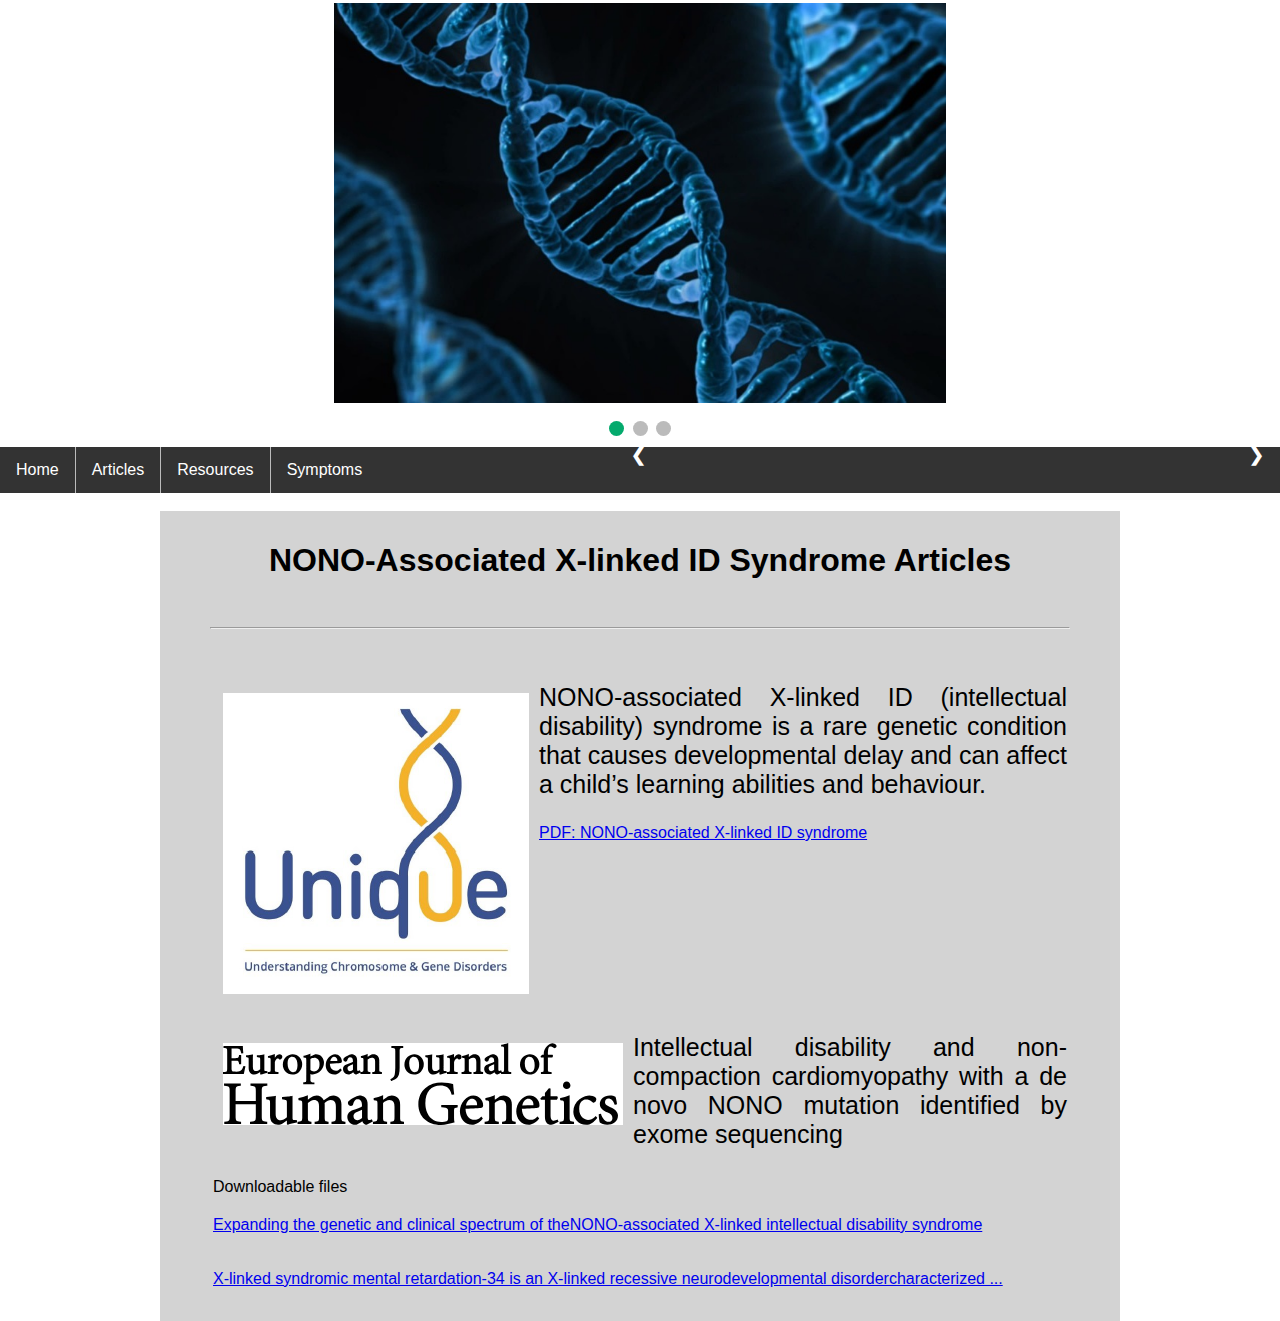
==== pages/Articles.html @ 8fdeb349 "Initial commit using html instead of Blazor." ====
<!DOCTYPE html>
<html>
<head>
<title>Page Title</title>
<link rel="stylesheet" href="/css/carousel.css">
<link rel="stylesheet" href="/css/iframe.css">
<link rel="stylesheet" href="/css/navbar.css">
<style>
    table tr td {
        width: 33%;
    }
  
  #center-col {
    width: 75%;
        margin: auto;
        background-color: lightgray;
        padding: 10px 50px 10px 50px;
        height: 90vh;
  }

  #page-title {
    text-align: center;
  }

  .main-text {
    font-size: 20px;
  }

  .square img {
            float: left;
            margin: 10px;
        }
 
        .square p {
            text-align: justify;
            font-size: 25px;
        }
</style>
</head>
<body>
    <table>
        <tr>
            <td></td>
            <td>
                <div class="slideshow-container">
                    <div class="mySlides fade">
                      <img src="../images/dna-helix.jpg">
                    </div>
                    
                    <div class="mySlides fade">
                      <img src="../images/doctor-cartoon.jpg">
                    </div>
                    
                    <div class="mySlides fade">
                      <img src="../images/nurse.jpg">
                    </div>

                    <br>
                    
                    <div style="text-align:center">
                      <span class="dot" onclick="currentSlide(1)"></span> 
                      <span class="dot" onclick="currentSlide(2)"></span> 
                      <span class="dot" onclick="currentSlide(3)"></span> 
                    </div>
                    
            </div>
            </td>
            <td></td>
        </tr>
        <tr>
            <td></td>
            <td>
                <div style="width: 50px; margin: auto;">
                    <a class="prev" onclick="plusSlides(-1)">❮</a>
                    <a class="next" onclick="plusSlides(1)">❯</a>
                </div>
            </td>
            <td></td>
        </tr>
    </table>
    <ul class="navbar">
      <li><a href="../index.html">Home</a></li>
      <li><a href="Articles.html">Articles</a></li>
      <li><a href="Resources.html">Resources</a></li>
      <li><a href="Symptoms.html">Symptoms</a></li>
    </ul>
    <br>
    <div id="center-col">
        <h1 id="page-title">NONO-Associated X-linked ID Syndrome Articles</h1><br><hr><br>
        <table>
          <tr>
            <td>
              <div class="square">
                <div>
                    <img src="../images/unique_logo.png" alt="">
                </div>
                <p>NONO-associated X-linked ID (intellectual disability) syndrome is a rare genetic condition that causes developmental delay and can affect a child’s learning abilities and behaviour.</p>
                  <a href="../documents/NONO-associated X-linked ID syndrome QFN.pdf">PDF: NONO-associated X-linked ID syndrome</a>
            </div>
            </td>
          </tr>
        
          <tr>
            <td>
              <div class="square">
                <div>
                  <a href="https://www.nature.com/articles/ejhg201672">
                    <img src="../images/euro_logo.png" alt="">
                  </a>
                </div>
                <p>Intellectual disability and non-compaction cardiomyopathy with a de novo NONO mutation identified by exome sequencing</p>
            </div>
            </td>
          </tr>
          <tr>
            <td>
              Downloadable files
            </td>
          </tr>
          <tr>
              <td>
                  <a href="../documents/NONO-associated X-linked intellectual disability syndrome.pdf">
                      <p>
                          Expanding the genetic and clinical spectrum of theNONO-associated X-linked intellectual disability syndrome
                      </p>
                  </a>
              </td>
          </tr>
          <tr>
              <td>
                  <a href="../documents/X-linked syndromic mental retardation.pdf">
                      <p>
                          X-linked syndromic mental retardation-34 is an X-linked recessive neurodevelopmental disordercharacterized ...
                      </p>
                  </a>
              </td>
          </tr>
  
      </table>
    </div>

    <script>
        let slideIndex = 0;
        showSlides();

        function showSlides() {
        let i;
        let slides = document.getElementsByClassName("mySlides");
        let dots = document.getElementsByClassName("dot");
        for (i = 0; i < slides.length; i++) {
        slides[i].style.display = "none";  
        }
        slideIndex++;
        if (slideIndex > slides.length) {slideIndex = 1}    
        for (i = 0; i < dots.length; i++) {
        dots[i].className = dots[i].className.replace(" active", "");
        }
        slides[slideIndex-1].style.display = "block";  
        dots[slideIndex-1].className += " active";
        setTimeout(showSlides, 5000); // Change image every 5 seconds
        }
        </script>
</body>
</html>
---- css/carousel.css ----
* {box-sizing: border-box}
body {font-family: Verdana, sans-serif; margin:0}
.mySlides {
    display: none;
    height: 400px;
    max-height: 400px;
}
    .mySlides img {
        vertical-align: middle;
        margin: auto;
        height: 400px;
        max-height: 400px;
    }

/* Slideshow container */
.slideshow-container {
  max-width: 700px;
  position: relative;
  margin: auto;
}

/* Next & previous buttons */
.prev, .next {
  cursor: pointer;
  position: absolute;
  top: 50%;
  width: auto;
  padding: 16px;
  margin-top: -22px;
  color: white;
  font-weight: bold;
  font-size: 18px;
  transition: 0.6s ease;
  border-radius: 0 3px 3px 0;
  user-select: none;
}

/* Position the "next button" to the right */
.next {
  right: 0;
  border-radius: 3px 0 0 3px;
}

/* On hover, add a black background color with a little bit see-through */
.prev:hover, .next:hover {
  background-color: rgba(0,0,0,0.8);
}

/* Caption text */
.text {
  color: #f2f2f2;
  font-size: 15px;
  padding: 8px 12px;
  position: absolute;
  bottom: 8px;
  width: 100%;
  text-align: center;
}

/* Number text (1/3 etc) */
.numbertext {
  color: #f2f2f2;
  font-size: 12px;
  padding: 8px 12px;
  position: absolute;
  top: 0;
}

/* The dots/bullets/indicators */
.dot {
  cursor: pointer;
  height: 15px;
  width: 15px;
  margin: 0 2px;
  background-color: #bbb;
  border-radius: 50%;
  display: inline-block;
  transition: background-color 0.6s ease;
}

.active, .dot:hover {
  background-color: #717171;
}

/* Fading animation */
.fade {
  animation-name: fade;
  animation-duration: 1.5s;
}

@keyframes fade {
  from {opacity: .4} 
  to {opacity: 1}
}

/* On smaller screens, decrease text size */
@media only screen and (max-width: 300px) {
  .prev, .next,.text {font-size: 11px}
}
---- css/iframe.css ----
#wrap {
    width: 1200px;
    height: 1000px;
    padding: 0;
    overflow: hidden;
}

#frame {
    width: 1200px;
    height: 1000px;
    border: 1px solid black;
}

#frame {
    zoom: 0.75;
    -moz-transform: scale(0.75);
    -moz-transform-origin: 0 0;
}
---- css/navbar.css ----
.navbar {
    list-style-type: none;
    margin: 0;
    padding: 0;
    overflow: hidden;
    background-color: #333;
  }
  
  .navbar li {
    float: left;
    border-right:1px solid #bbb;
  }
  
  .navbar li:last-child {
    border-right: none;
  }
  
  .navbar li a {
    display: block;
    color: white;
    text-align: center;
    padding: 14px 16px;
    text-decoration: none;
  }
  
  .navbar li a:hover:not(.active) {
    background-color: #111;
  }

  .active {
    background-color: #04AA6D;
  }
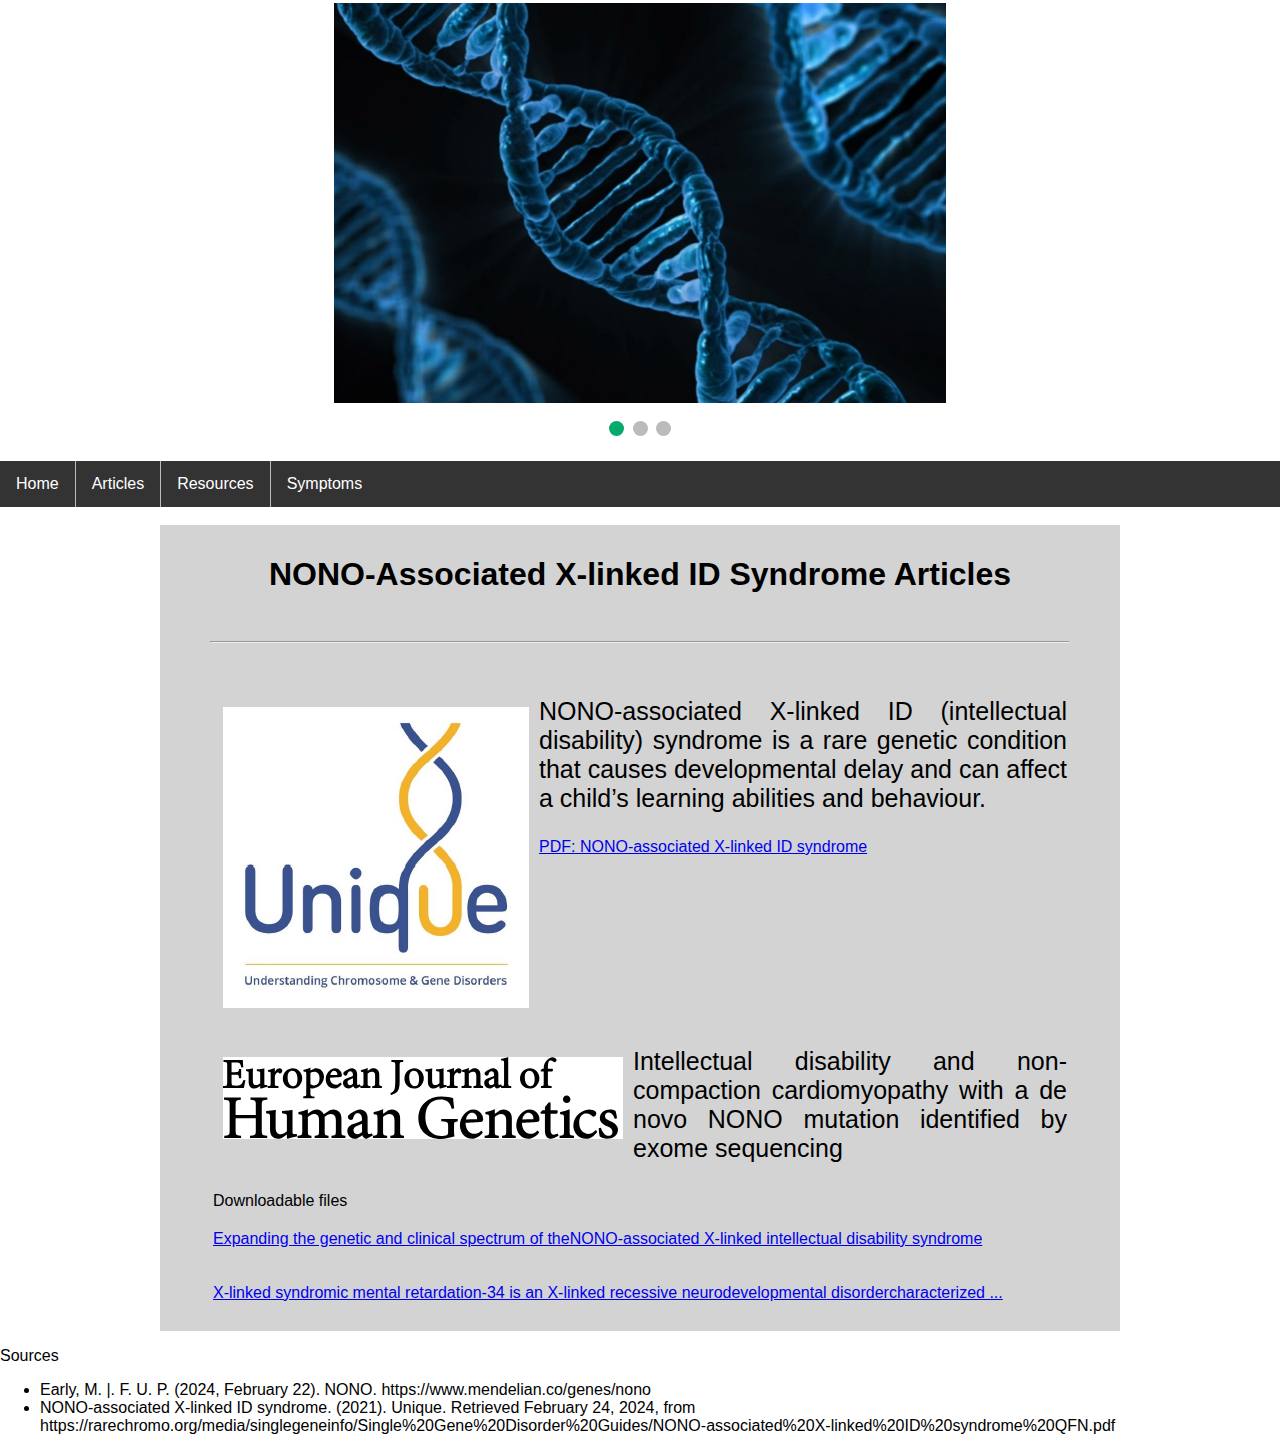
==== commit d3223070: "Moved repeated css to separate css file. Fixed formatting. Fixed iFrame flowing off div." ====
--- a/pages/Articles.html
+++ b/pages/Articles.html
@@ -2,43 +2,16 @@
 <html>
 <head>
 <title>Page Title</title>
-<link rel="stylesheet" href="/css/carousel.css">
-<link rel="stylesheet" href="/css/iframe.css">
-<link rel="stylesheet" href="/css/navbar.css">
+<link rel="stylesheet" href="../css/carousel.css">
+<link rel="stylesheet" href="../css/iframe.css">
+<link rel="stylesheet" href="../css/navbar.css">
+<link rel="stylesheet" href="../css/site.css">
 <style>
-    table tr td {
-        width: 33%;
-    }
-  
-  #center-col {
-    width: 75%;
-        margin: auto;
-        background-color: lightgray;
-        padding: 10px 50px 10px 50px;
-        height: 90vh;
-  }
 
-  #page-title {
-    text-align: center;
-  }
-
-  .main-text {
-    font-size: 20px;
-  }
-
-  .square img {
-            float: left;
-            margin: 10px;
-        }
- 
-        .square p {
-            text-align: justify;
-            font-size: 25px;
-        }
 </style>
 </head>
 <body>
-    <table>
+    <table id="carousel-table">
         <tr>
             <td></td>
             <td>
@@ -67,17 +40,8 @@
             </td>
             <td></td>
         </tr>
-        <tr>
-            <td></td>
-            <td>
-                <div style="width: 50px; margin: auto;">
-                    <a class="prev" onclick="plusSlides(-1)">❮</a>
-                    <a class="next" onclick="plusSlides(1)">❯</a>
-                </div>
-            </td>
-            <td></td>
-        </tr>
     </table>
+    <br>
     <ul class="navbar">
       <li><a href="../index.html">Home</a></li>
       <li><a href="Articles.html">Articles</a></li>
@@ -138,7 +102,13 @@
   
       </table>
     </div>
-
+    <div>
+      <p>Sources</p>
+      <ul>
+          <li>Early, M. |. F. U. P. (2024, February 22). NONO. https://www.mendelian.co/genes/nono</li>
+          <li>NONO-associated X-linked ID syndrome. (2021). Unique. Retrieved February 24, 2024, from https://rarechromo.org/media/singlegeneinfo/Single%20Gene%20Disorder%20Guides/NONO-associated%20X-linked%20ID%20syndrome%20QFN.pdf</li>
+      </ul>
+    </div>
     <script>
         let slideIndex = 0;
         showSlides();
--- a/css/carousel.css
+++ b/css/carousel.css
@@ -96,4 +96,8 @@
 /* On smaller screens, decrease text size */
 @media only screen and (max-width: 300px) {
   .prev, .next,.text {font-size: 11px}
-}+}
+
+#carousel-table tr td {
+  width: 33%;
+}
--- a/css/iframe.css
+++ b/css/iframe.css
@@ -1,14 +1,16 @@
 #wrap {
-    width: 1200px;
-    height: 1000px;
+    max-height: 600px;
+    width: 850px;
     padding: 0;
     overflow: hidden;
+
 }
 
-#frame {
-    width: 1200px;
-    height: 1000px;
+#frame { 
+    height: 600px;
+    width: 850px;
     border: 1px solid black;
+    display: inline;
 }
 
 #frame {
--- a/css/site.css
+++ b/css/site.css
@@ -0,0 +1,25 @@
+#center-col {
+    width: 75%;
+    margin: auto;
+    background-color: lightgray;
+    padding: 10px 50px 10px 50px;
+    overflow: hidden;
+  }
+
+  #page-title {
+    text-align: center;
+  }
+
+  .main-text {
+    font-size: 20px;
+  }
+/* Image wrap */
+  .square img {
+    float: left;
+    margin: 10px;
+}
+
+.square p {
+    text-align: justify;
+    font-size: 25px;
+}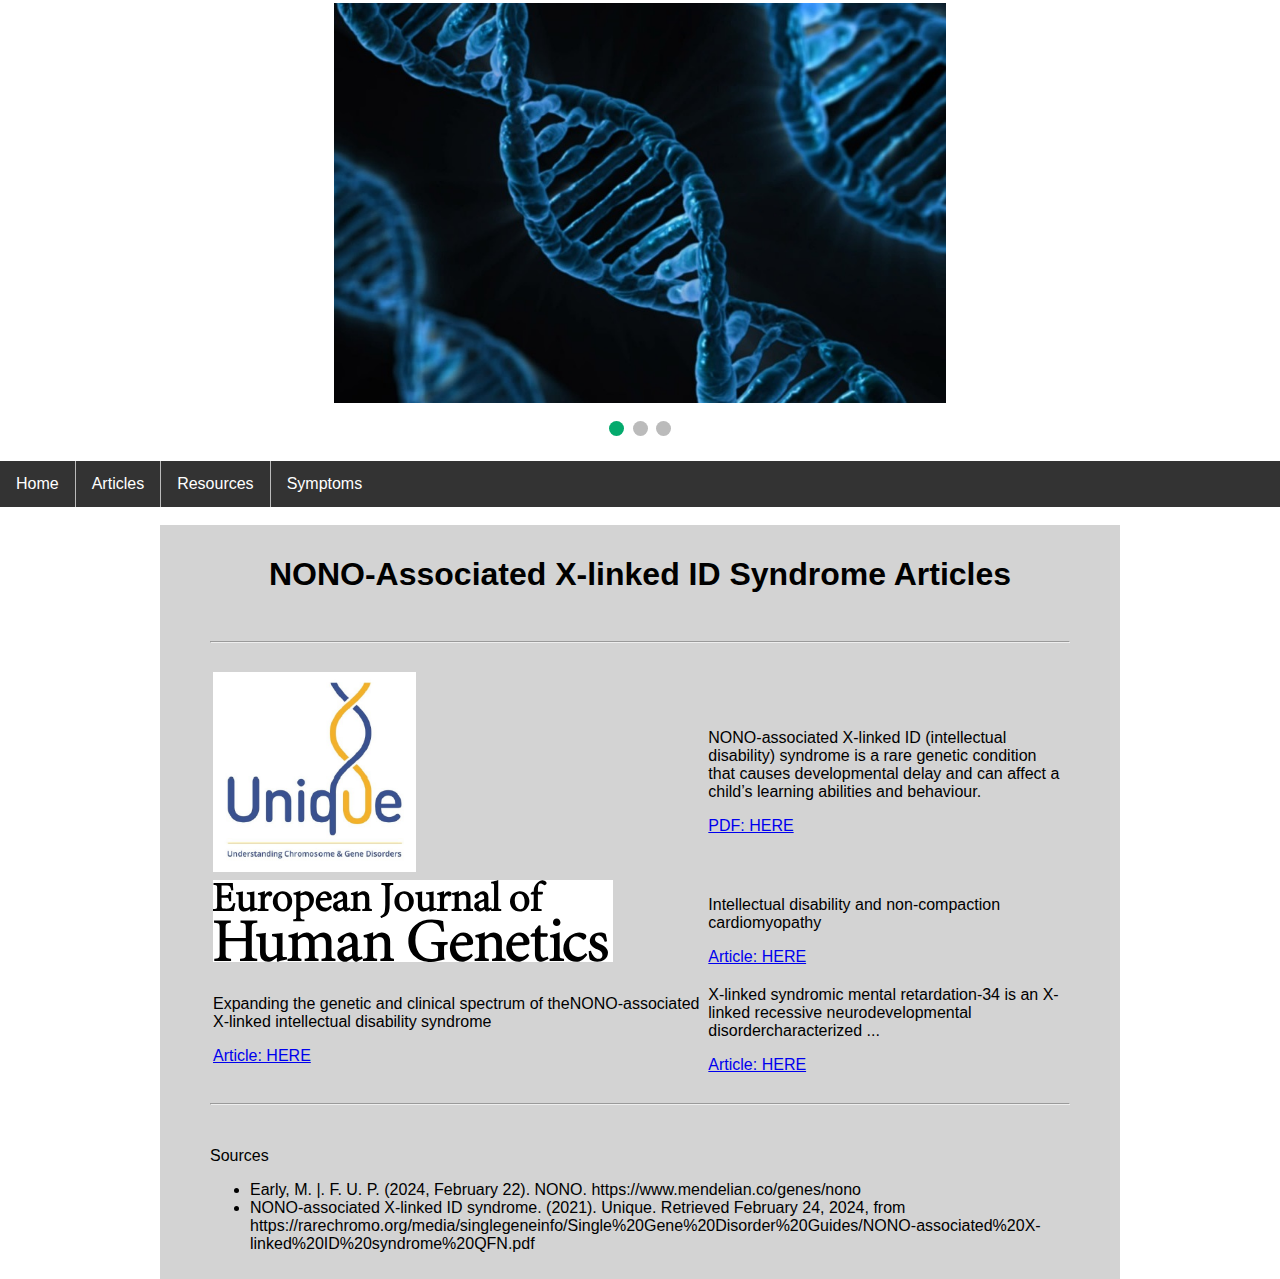
==== commit 954926b3: "Fixed pages showing wrong title. Moved repeated JS script into main.js. Made image carousel, navbar " ====
--- a/pages/Articles.html
+++ b/pages/Articles.html
@@ -1,134 +1,58 @@
 <!DOCTYPE html>
 <html>
 <head>
-<title>Page Title</title>
+<title>NONO-Associated X-linked ID Syndrome - Articles</title>
 <link rel="stylesheet" href="../css/carousel.css">
 <link rel="stylesheet" href="../css/iframe.css">
 <link rel="stylesheet" href="../css/navbar.css">
 <link rel="stylesheet" href="../css/site.css">
 <style>
+  #carousel-table tr td {
+    width: 33%;
+  }
 
+  #content-table tr td {
+      max-width: 600px;
+  }
 </style>
 </head>
 <body>
-    <table id="carousel-table">
-        <tr>
-            <td></td>
-            <td>
-                <div class="slideshow-container">
-                    <div class="mySlides fade">
-                      <img src="../images/dna-helix.jpg">
-                    </div>
-                    
-                    <div class="mySlides fade">
-                      <img src="../images/doctor-cartoon.jpg">
-                    </div>
-                    
-                    <div class="mySlides fade">
-                      <img src="../images/nurse.jpg">
-                    </div>
-
-                    <br>
-                    
-                    <div style="text-align:center">
-                      <span class="dot" onclick="currentSlide(1)"></span> 
-                      <span class="dot" onclick="currentSlide(2)"></span> 
-                      <span class="dot" onclick="currentSlide(3)"></span> 
-                    </div>
-                    
-            </div>
-            </td>
-            <td></td>
-        </tr>
-    </table>
-    <br>
-    <ul class="navbar">
-      <li><a href="../index.html">Home</a></li>
-      <li><a href="Articles.html">Articles</a></li>
-      <li><a href="Resources.html">Resources</a></li>
-      <li><a href="Symptoms.html">Symptoms</a></li>
-    </ul>
-    <br>
+  <div id="slide-show"></div>
+  <div id="navbar"></div>
     <div id="center-col">
         <h1 id="page-title">NONO-Associated X-linked ID Syndrome Articles</h1><br><hr><br>
-        <table>
+        <table id="content-table">
           <tr>
             <td>
-              <div class="square">
-                <div>
-                    <img src="../images/unique_logo.png" alt="">
-                </div>
-                <p>NONO-associated X-linked ID (intellectual disability) syndrome is a rare genetic condition that causes developmental delay and can affect a child’s learning abilities and behaviour.</p>
-                  <a href="../documents/NONO-associated X-linked ID syndrome QFN.pdf">PDF: NONO-associated X-linked ID syndrome</a>
-            </div>
+              <img src="../images/unique_logo.png" alt="" style="max-height: 200px;">
             </td>
-          </tr>
-        
+            <td>
+              <p>NONO-associated X-linked ID (intellectual disability) syndrome is a rare genetic condition that causes developmental delay and can affect a child’s learning abilities and behaviour.</p>
+              <a href="../documents/NONO-associated X-linked ID syndrome QFN.pdf">PDF: HERE</a>
+            </td>
+          </tr>        
           <tr>
             <td>
-              <div class="square">
-                <div>
-                  <a href="https://www.nature.com/articles/ejhg201672">
-                    <img src="../images/euro_logo.png" alt="">
-                  </a>
-                </div>
-                <p>Intellectual disability and non-compaction cardiomyopathy with a de novo NONO mutation identified by exome sequencing</p>
-            </div>
+                <img src="../images/euro_logo.png" alt="">
+            </td>
+            <td>
+              <p>Intellectual disability and non-compaction cardiomyopathy</p>
+              <a href="https://www.nature.com/articles/ejhg201672">Article: HERE</a>
             </td>
           </tr>
           <tr>
             <td>
-              Downloadable files
+              <p>Expanding the genetic and clinical spectrum of theNONO-associated X-linked intellectual disability syndrome</p>
+              <a href="../documents/NONO-associated X-linked intellectual disability syndrome.pdf">Article: HERE</a>
+              </td>
+              <td>
+                <p>X-linked syndromic mental retardation-34 is an X-linked recessive neurodevelopmental disordercharacterized ...</p>
+                <a href="../documents/X-linked syndromic mental retardation.pdf">Article: HERE</a>
             </td>
-          </tr>
-          <tr>
-              <td>
-                  <a href="../documents/NONO-associated X-linked intellectual disability syndrome.pdf">
-                      <p>
-                          Expanding the genetic and clinical spectrum of theNONO-associated X-linked intellectual disability syndrome
-                      </p>
-                  </a>
-              </td>
-          </tr>
-          <tr>
-              <td>
-                  <a href="../documents/X-linked syndromic mental retardation.pdf">
-                      <p>
-                          X-linked syndromic mental retardation-34 is an X-linked recessive neurodevelopmental disordercharacterized ...
-                      </p>
-                  </a>
-              </td>
-          </tr>
-  
+          </tr> 
       </table>
+      <div id="footer-sources"></div>
     </div>
-    <div>
-      <p>Sources</p>
-      <ul>
-          <li>Early, M. |. F. U. P. (2024, February 22). NONO. https://www.mendelian.co/genes/nono</li>
-          <li>NONO-associated X-linked ID syndrome. (2021). Unique. Retrieved February 24, 2024, from https://rarechromo.org/media/singlegeneinfo/Single%20Gene%20Disorder%20Guides/NONO-associated%20X-linked%20ID%20syndrome%20QFN.pdf</li>
-      </ul>
-    </div>
-    <script>
-        let slideIndex = 0;
-        showSlides();
-
-        function showSlides() {
-        let i;
-        let slides = document.getElementsByClassName("mySlides");
-        let dots = document.getElementsByClassName("dot");
-        for (i = 0; i < slides.length; i++) {
-        slides[i].style.display = "none";  
-        }
-        slideIndex++;
-        if (slideIndex > slides.length) {slideIndex = 1}    
-        for (i = 0; i < dots.length; i++) {
-        dots[i].className = dots[i].className.replace(" active", "");
-        }
-        slides[slideIndex-1].style.display = "block";  
-        dots[slideIndex-1].className += " active";
-        setTimeout(showSlides, 5000); // Change image every 5 seconds
-        }
-        </script>
+    <script src="../js/main.js"></script>
 </body>
 </html> --- a/css/carousel.css
+++ b/css/carousel.css
@@ -98,6 +98,7 @@
   .prev, .next,.text {font-size: 11px}
 }
 
-#carousel-table tr td {
+/* Needs to be on each page otherwise doesn't work when running live on github pages */
+/* #carousel-table tr td {
   width: 33%;
-}
+} */
